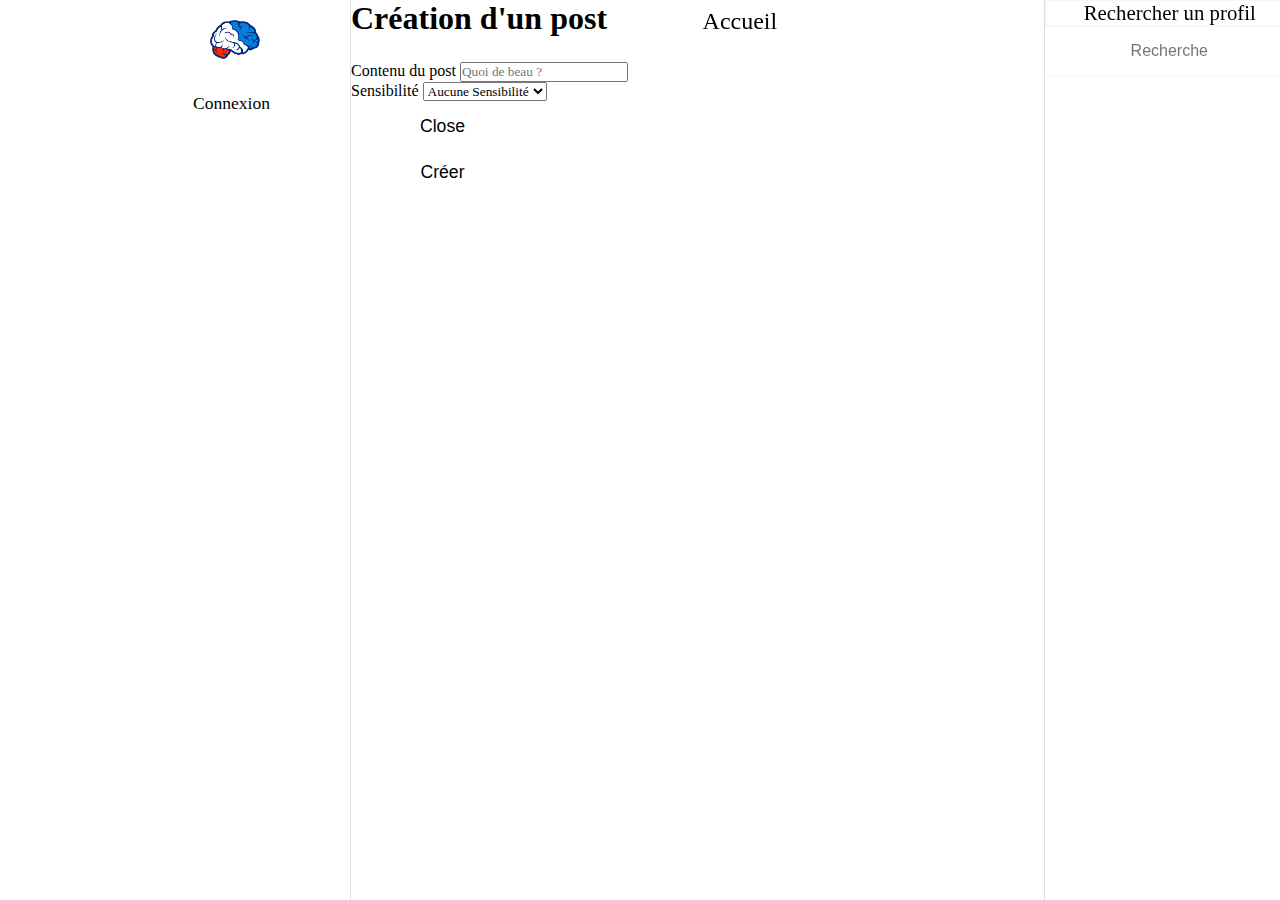
==== template-javascript-front/index.html @ dcac5b77 "Mon BUREAU" ====
<!DOCTYPE html>
<html lang="fr">
    <head>
        <title>MegaMind</title>
        <meta charset="UTF-8">
        <meta name="viewport" content="width=device-width, initial-scale=1.0">
        <link href="https://cdn.jsdelivr.net/npm/bootstrap@5.1.3/dist/css/bootstrap.min.css" rel="stylesheet" integrity="sha384-1BmE4kWBq78iYhFldvKuhfTAU6auU8tT94WrHftjDbrCEXSU1oBoqyl2QvZ6jIW3" crossorigin="anonymous">
        <script src="https://cdn.jsdelivr.net/npm/bootstrap@5.1.3/dist/js/bootstrap.bundle.min.js" integrity="sha384-ka7Sk0Gln4gmtz2MlQnikT1wXgYsOg+OMhuP+IlRH9sENBO0LRn5q+8nbTov4+1p" crossorigin="anonymous"></script>
        <link rel="stylesheet" type="text/css" href="res/css/index.css"/>
    </head>
    <body>
        <div id="tout">
            <div id="bordure_1">
                <div id="bordure_2">
                    <img id=logo onclick='index()' width=200px src='res/img/SiteLogo3.png'> <br>
                    <div id="btn_nav"></div>
                    <div id=OptionP></div>
                </div>
            </div>
            <!-- Modal -->
            <div class="modal fade" id="staticBackdrop" data-bs-backdrop="static" data-bs-keyboard="false" tabindex="-1" aria-labelledby="staticBackdropLabel" aria-hidden="true">
                <div class="modal-dialog">
                    <div class="modal-content">
                        <div class="modal-header">
                            <h1 class="modal-title fs-5" id="staticBackdropLabel">Création d'un post</h1>
                            <button type="button" class="btn-close" data-bs-dismiss="modal" aria-label="Close"></button>
                        </div>
                        <div class="modal-body">
                            <div>
                                <div class="mb-3">
                                    <label for="contenu_post" class="form-label">Contenu du post</label>
                                    <input type="text" class="form-control" id="contenu_post" placeholder="Quoi de beau ?">
                                    <label for="sensibilite" class="form-label">Sensibilité</label>
                                    <select class="form-select" id="sensibilite" aria-label="Default select example">
                                        <option selected>Aucune Sensibilité</option>
                                    </select>
                                    <span id="text_error" class="alert" style="color: crimson"></span></div>
                            </div>
                            <div class="modal-footer">
                                <div id="text-error"></div>
                                <button type="button" class="btn btn-secondary" data-bs-dismiss="modal">Close</button>
                                <button onclick="postController.creaPost()" type="button" class="btn btn-primary">Créer</button>
                            </div>
                        </div>
                    </div>
                </div>
            </div>
            <div id="MegaMind"></div>
            <div id="Fpage">
                <div id=right_bordure>
                    <form method=post>
                        <div id=select_choice>
                            Rechercher un profil
                        </div>
                        <input type=text id='search' placeholder='Recherche'>
                        <div id="search-result"></div>
                    </form>
                    <div id=get_messagerie></div>
                </div>
            </div>
        </div>
        <script type="application/ecmascript" src="app/tools.js"></script>
        <script type="application/ecmascript" src="controller.js"></script>
    <script>
        navigate('index')
    </script>
    </body>
</html>
---- template-javascript-front/res/css/index.css ----
* {
    box-sizing: border-box;
    margin: 0;
    padding: 0;
    font-family: Candara;
    scroll-behavior: smooth;
}

#entete{
    display: flex;
    background-color: rgba(255, 255, 255, 0.5); /* Black w/opacity/see-through */
    backdrop-filter: blur(2px);
    font-size: 1.5em;
    height: 45px;
    width: 550px;
    position: fixed;
}
#entete-P{
    display: grid;
    flex-direction: column;
    background-color: rgba(255, 255, 255, 0.5); /* Black w/opacity/see-through */
    backdrop-filter: blur(2px);
    font-size: 1.5em;
    height: 200px;
    width: 550px;
    position: fixed;
    border-bottom: solid 1px rgba(190, 190, 190, 0.5);
    align-items: center;
    justify-items: start;
}
#entete_text {
    display: flex;
    margin-top: 8px;
    margin-left: 30px;
}
#entete_text-P {
    display: flex;
    margin-top: -20px;
    margin-left: 20px;
    align-items: center;
    grid-column: 1;
    grid-row: 2;
    flex-direction: column;
    grid-template-columns: repeat(auto-fill, minmax(200px, 1fr));
    justify-content: flex-end;
}
#contenus {
    margin-top: 50px;
}
#contenus-P{
    margin-top: 200px;
}
#tout {
    display: flex;
    align-items: flex-start;
    height: 100vh;
}
#Fpage {
    width: 350px;
    height: 100%;
}
#right_bordure {
    width: 350px;
    height: 100%;
    border-left: 1px solid rgba(190, 190, 190, 0.5) ;
    position: fixed;
}
#MegaMind {
    width: 550px;
    height: 100%;
}
#logo {
    margin-top: 20px;
    margin-bottom: 15px;
    margin-left: 70px;
    width: 50px;
}
#bordure_1 {
    margin-left: 800px;
    padding-right: 220px;
    height: 100%;
    border-right: 1px solid rgba(190, 190, 190, 0.5) ;
}
#bordure_2 {
    width: max-content;
    margin-left: 10px;
    height: 100%;
    position: fixed;
}
#compte {
    background-color: rgb(44, 160, 238)  ;
    position: fixed;
    bottom: 30px;
}
button {
    text-align: center;
    border: none;
    background-color: white;
    border-radius: 30px;
    padding: 10px;
    margin-top: 5px ;
    cursor: pointer;
    font-family: Arial, Helvetica, sans-serif;
    font-size: 1.1em;
    transition: all 0.2s;
    width: 183px;
}
#BTPost {
    background-color: rgb(0, 86, 247);
    color: #e6e6e6;
}
button:hover {
    transition: all 0.4s;
    background-color: #e6e6e6;
}

/* Identification  A CHANGER LES ID UN PEU IDIOTS */

   #fond {
       display: flex;
       justify-content: center;
       justify-items: center;
       text-align: center;justify-content: center;
       justify-items: center;
       text-align: center;
       background-color: rgb(255, 255, 255);
   }
#hein{
    display: flex;
    justify-content: center;
    justify-items: center;
    text-align: center;
    width: 100%;
    height: 900px;
    background-color: rgb(255, 255, 255);
}
#pourquoi{
    display: flex;
    justify-content: center;
    justify-items: center;
    text-align: center;
    border-radius: 20px;
    margin-top: 250px;
    width: 450px;
    height: 300px;
    background-color: rgba(230, 230, 230, 0.5);;
}
#pourquoi1{
    display: flex;
    justify-content: center;
    justify-items: center;
    text-align: center;
    border-radius: 20px;
    margin-top: 250px;
    width: 450px;
    height: 490px;
    background-color: rgba(230, 230, 230, 0.5);;
}
#ca_marche_commme_ca{
    display: flex;
    margin-top: 40px;
}
#formulaire_connexion{
    display: flex;
    justify-content: center;
    justify-items: center;
    text-align: center;
    border-radius: 10px;
    width: 350px;
    height: 220px;
    background-color: rgb(255, 255, 255);
}
#formulaire_connexion1{
    display: flex;
    justify-content: center;
    justify-items: center;
    text-align: center;
    border-radius: 10px;
    width: 350px;
    height: 425px;
    background-color: rgb(255, 255, 255);
}
.zt{
    margin: 5px;
    border: 1px solid rgba(190, 190, 190, 0.5);
    border-radius: 5px;
    width: 300px;
    height: 40px;
}
/* VISU MODERATION*/
#traitement_post{
    display: grid;
    width: 550px;
    height: 300px;
}
#entete_traitement_post{
    display: grid;
    align-content: center;
    justify-content: center;
    align-items: center;
    border-top: 1px solid rgba(190, 190, 190, 0.3);
    font-size: 1.3em;
    grid-column: 1;
    grid-row: 1;
    width: 550px;
    height: 60px;
}
#entete_traitement_post-img{
    display: flex;
    grid-column: 1;
    grid-row: 1;
    width: 50px;
    height: 50px;
}
#entete_traitement_post-txt{
    display: flex;
    grid-column: 2;
    grid-row: 1;
    font-size: 1.2em;
}
#contenu_traitement_post{
    display: flex;
    justify-content: center;
    align-items: center;
    height: 100px;
    border-top: 1px solid rgba(190, 190, 190, 0.5);
    grid-column: 1;
    grid-row: 2;
}
#fond_traitement_post{
    display: flex;
    justify-content: center;
    align-items: center;
    height: 100px;
    border-top: 1px solid rgba(190, 190, 190, 0.5);
    border-bottom: 1px solid rgba(190, 190, 190, 0.5);
    grid-column: 1;
    grid-row: 3;
    margin-bottom: 30px;
}
/* SELECTION PROFIL*/

   #comprend_r{
       display: flex;
       width: 100%;
   }
#select_profil{
    display: grid;
    grid-template-columns: 1fr 1fr 1fr 1fr;
    margin-top:200px;
    justify-items: center;
    text-align: center;
}
#un_profil{
    display: flex;
    margin: 20px;
    object-fit: cover;
    flex-direction: column;
    cursor: pointer;

}
#txt_profil_slc{
    margin-top: -20px;
    font-size: 1.3em;
}
#slc_img_profil{
    width: 100px;
    height: 100px;
    border-radius: 100%;
    object-fit: cover;
}
#h2_profil{
    margin: 30px;
    font-family: 'Lucida Sans', 'Lucida Sans Regular', 'Lucida Grande', 'Lucida Sans Unicode', Geneva, Verdana, sans-serif;
}

/* VISU DES POSTS ET COMMENTAIRES*/

   #ensmbl_post{
       display: flex;
   }
.un_post{
    cursor: pointer;
    border-top: 1px solid rgba(235, 235, 235, 0.5);
}
.un_post:hover{
    background-color: rgba(233, 233, 233, 0.226);
}
#un_post-entete{
    display: flex;
    align-items: center;
    margin: 0 auto;
    width: 100%;
}
#txt-entete{
    text-align: center;
    display: flex;
    width: 400px;
}
#p_profil {
    border-radius: 100%;
    width: 40px;
    height: 40px;
    object-fit: cover;
    margin: 5px ;
}
#img_profil{
    border-radius: 100%;
    width: 100px;
    height: 100px;
    object-fit: cover;
    margin: 5px ;
}
#img_profil-entete{
    margin: 5px;
    width: fit-content;
}
#un_post-conclusion {
    padding-top: 10px;
    padding-bottom: 5px;
}
#fond_post{
    display: grid;
    grid-template-rows: 1;
}
#com {
    display: flex;
    margin-left: 40%;
    grid-column: 1/ 2;
    grid-row: 1/1;
    width: fit-content;
}
#like{
    display: flex;
    grid-column: 2/ 2;
    grid-row: 1/1;
    margin-left: 60%;
    width: fit-content;
}
#btlike{
    width: 20px;
}
#nb_like{
    font-size: 1rem;
    margin-left: 5px;
    width: fit-content;
}
#likebtn{
    width: 20px;
}
#post_contenu {
    word-wrap: break-word;
    font-size: 0.8em;
    margin: -15px 0 8px 60px;
}
#logo_modo{
    width: 20px;
    margin-left: 7px;
    margin-right: 3px;
}
#date_post {
    margin-left: 7px;
    font-size: 0.9em;
    text-anchor: end;
    color: #7a7a7a;
}
#bt_com{
    display: flex;
    margin-top: 3px;
    width: 20px;
}
#btcom {
    height: 16px;
    width: 20px;
}
#nb_com{
    margin-left: 5px;
}
#add_com{
    border-top: 1px solid rgba(235, 235, 235, 0.5);
    height: 65px;
    width: 550px;
}
#form_post_mess{
    display: flex;
}
#Rpd_geny{
    border: 1px solid rgba(235, 232, 232, 0.7);
    background-color: rgba(236, 235, 235, 0.1);
    text-indent: 3px;
    min-height:65px;
    max-height:65px;
    min-width:450px;
    max-width:450px;
    resize : none;
}
#Rpd_geny::placeholder{
    font-size: 1.5em;
    text-indent: 3px;
}
#Rpd_geny:focus {
    outline: none ;
    border: 1px solid rgb(201, 201, 201);
}
#bt_send_mess{
    text-align: center;
    background-color: white;
    border:  1px solid rgba(235, 235, 235, 0.5);
    border-left: none;
    cursor: pointer;
    padding: 10px;
    font-family: Arial, Helvetica, sans-serif;
    font-size: 1.0em;
    transition: all 0.2s;
    height: 65px;
    width: 100px;
}
#bt_send_mess:hover{
    transition: all 0.4s;
    background-color: rgba(233, 233, 233, 0.226);
}
#get_messagerie{display: flex;
    position: fixed;}
/* VISU NOTIFICATION*/
   #ensmbl_notif{
       display: flex;
       flex-direction: column;
       width: 550px;
       height: 80%;
   }
#une_notif {
    display: grid;
    border: 1px solid rgba(235, 235, 235, 0.5);
    align-items: center;
    justify-items: center;
    align-content: center;
    width: 550px;
    height: 80px;
}
#une_notifChkd {
    display: grid;
    border: 1px solid rgba(235, 235, 235, 0.5);
    background-color:rgba(235, 235, 235, 0.5) ;
    align-items: center;
    justify-items: center;
    align-content: center;
    width: 550px;
    height: 80px;
}
#contenu_notif {
    grid-column: 1/ 2;
    grid-row: 1/2;
}
#contenu_notifS{
    grid-column: 1/ 2;
    grid-row: 1/2;
    cursor: pointer;
}
#date_notif {
    height: 30px;
    grid-column: 1/ 2;
    grid-row: 2/2;
}
#date_notifS{
    height: 30px;
    grid-column: 1/ 2;
    grid-row: 2/2;
    cursor: pointer;
}
#check_notif {
    margin-top: -25px;
    grid-column: 2/ 2;
    grid-row: 2;
    cursor: pointer;
}
#img_check {
    height: 50px;
    width: 60px;
}
#no_content{
    display: flex;
    font-size: 1.5em;
    height: 80%;
    justify-content: center;
    align-items: center;
}
#img_no_content{
    width: 50px;
    height:50px;
    object-fit: cover;
}
/*VISU MESSAGERIE*/
   #add_discution{
       display : flex;
       width: 550px;
       height: 70px;
       border: 1px solid rgba(235, 235, 235, 0.5);
   }
#add_discution-entente{
    display : flex;
    text-align: center;
    justify-content: center;
    font-size: 1.8em;
    width: 550px;
    height: 30px;
}
#add_discution-contenu{
    display : flex;
    border: 1px solid rgba(235, 235, 235, 0.5);
    width: 550px;
    height: 50px;
}
#text_contenu-messagerie{
    display : flex;
    border: 1px solid rgba(235, 235, 235, 0.5);
    min-height:65px;
    max-height:65px;
    min-width:550px;
    max-width:550px;
    resize : none;
}

#add_discution-btn{
    display : flex;
    text-align: center;
    justify-content: center;
    border: none;
    background-color: white;
    cursor: pointer;
    font-family: Arial, Helvetica, sans-serif;
    font-size: 1.1em;
    transition: all 0.2s;
    border-radius: 30px;
    width: 550px;
    height: 50px;
}
#add_discution-btn:hover{
    background-color: rgba(233, 233, 233, 0.226);
}
#ensmbl_discution {
    display: flex;
    flex-direction: column;
    width: 550px;
}
#txt_disc_mess{
    display: flex;
    width: 550px;
    font-size: 1.8em;
    padding-top: 50px;
    text-align: center;
    justify-content: center;
    border-top: 1px solid rgba(235, 235, 235, 0.5);
}
#une_apre_lautre{
    display: flex;
    border-top: 1px solid rgba(235, 235, 235, 0.5);
    width: 550px;
    height: 75px;

}
#une_discution{
    padding-top: 10px;
    display: grid;
    justify-content:start;
    border-top: 1px solid rgba(235, 235, 235, 0.5);
    width: 550px;
    height: 75px;
    cursor: pointer;
    transition: all 0.5s;
}
#une_discution:hover{
    background-color: rgba(235, 235, 235, 0.5);
}
#img_profil_disc{
    display: flex;
    margin-top: -15px;
    margin-left: 20px;
    width: 60px;
    height: 60px;
    border-radius: 100%;
    grid-column: 1/2;
    grid-row: 2;
    object-fit: cover;
}
#entente_pseudo_disc{
    display: flex;
    margin-top: 5px;
    margin-left: 30px;
    grid-column: 2;
    grid-row: 1/2;
}
#contenu_message_disc{
    display: flex;
    margin-top: 5px;
    margin-left: 30px;
    grid-column: 2;
    grid-row: 2/2;
}
#date_last_mess{
    margin-left: 260px;
}
/* VISU ENTETE DANS PROFIL*/

   #entete-Banner_Perso {
       display: flex;
       width: 550px;
       height: 110px;
       grid-row: 2;
       grid-column: 1;
   }
#imgB_profil {
    width: 550px;
    height: 120px;
    object-fit: cover;
}
#imgP_profil {
    width: 60px;
    height: 60px;
    border-radius: 100%;
    object-fit: cover;
}
#stat_abo{
    display: flex;
    align-items: stretch;
    flex-wrap: nowrap;
    justify-content: flex-end;
    flex-direction: column;
    margin-left: 300px;
    grid-column: 1;
    grid-row: 2;
}
#btfollow{
    display: flex;
    align-items: center;
    margin-left: 450px;
    margin-top: 40px;
    grid-column: 1;
    grid-row: 2;
}
#NbAbonnements{
    display: flex;
    cursor: pointer;
}
#NbAbonnes{
    display: flex;
    cursor: pointer;
}
#param_post{
    margin-left: 50px;
    display: flex;
    width: 20px;
    margin-top: -15px;
}
#param_post-Logo{
    width: 20px;
}

/*VISU ABOs*/
   #tout_ABO{
       display: flex;
   }
#un_abo{
    display:flex;
    border-top:solid 1px rgba(235, 235, 235, 0.8);
    width: 460px;
    text-align: center;
    justify-content:center;
}
#un_abo:hover{
    background-color : rgba(233, 233, 233, 0.226);
}
#text-A{
    font-size:1.5em;
    text-align: center;
    justify-content:center;
}

/* VISU OPtionP*/

   #OptionP {
       background-color: aqua;
       bottom: 0px;
   }
#img_profil-bg {
    border-radius: 100%;
}


/*fin page*/
  #right_bordure {
      display: flex;
  }
#search {
    text-align: center;
    background-color: white;
    border:  1px solid rgba(235, 235, 235, 0.5);
    border-left: none;
    cursor: pointer;
    padding: 10px;
    font-family: Arial, Helvetica, sans-serif;
    font-size: 1.0em;
    transition: all 0.2s;
    height: 50px;
    width: 250px;
}
#select_choice{
    font-size: 1.3em;
    text-align: center;
    border:  1px solid rgba(235, 235, 235, 0.5);
    width:250px;
}


label {
    border:none;
}
/*VISU DENSEMBLE*/

   #btnretour{
       display: flex;
   }
#btn_R{
    text-align: center;
    background-color: white;
    border:  1px solid rgba(235, 235, 235, 0.5);
    border-left: none;
    cursor: pointer;
    padding: 10px;
    font-family: Arial, Helvetica, sans-serif;
    font-size: 1.0em;
    transition: all 0.2s;
    height: 40px;
    width: 100px;
}
#btn_R:hover{
    transition: all 0.4s;
    background-color: rgba(233, 233, 233, 0.226);
}
#cross_del{
    width: 9px;
    height: 9px;
    cursor: pointer;
}

/*
input[type=button], input[type=submit], input[type=reset]{
    border-radius: 0px;
    border:none;
    background-color: rgba(235, 235, 235, 0.8);
}
input[type=submit]:hover{
    border:none;
    background-color: rgba(233, 233, 233, 0.226);
}
*/
@media screen and (max-width: 1980px){
    #bordure_1 {margin-left: 450px;}
}
@media screen and (max-width: 1900px){
    #bordure_1 {margin-left: 420px;}
}
@media screen and (max-width: 1850px){
    #bordure_1 {margin-left: 390px;}
}
@media screen and (max-width: 1800px){
    #bordure_1 {margin-left: 350px;}
}
@media screen and (max-width: 1750px){
    #bordure_1 {margin-left: 330px;}
}
@media screen and (max-width: 1700px){
    #bordure_1 {margin-left: 310px;}
}
@media screen and (max-width: 1650px){
    #bordure_1 {margin-left: 290px;}
}
@media screen and (max-width: 1600px){
    #bordure_1 {margin-left: 250px;}
}
@media screen and (max-width: 1550px){
    #bordure_1 {margin-left: 230px;}
}
@media screen and (max-width: 1500px){
    #bordure_1 {margin-left: 210px;}
}
@media screen and (max-width: 1450px){
    #bordure_1 {margin-left: 190px;}
}
@media screen and (max-width: 1400px){
    #bordure_1 {margin-left: 170px;}
}
@media screen and (max-width: 1350px){
    #bordure_1 {margin-left: 150px;}
}
@media screen and (max-width: 1300px){
    #bordure_1 {margin-left: 130px;}
}
@media screen and (max-width: 1250px){
    #bordure_1 {margin-left: 110px;}
}
@media screen and (max-width: 1200px){
    #bordure_1 {margin-left: 90px;}
}
@media screen and (max-width: 1150px){
    #bordure_1 {margin-left: 70px;}
}
@media screen and (max-width: 1100px){
    #bordure_1 {margin-left: 50px;}
}
@media screen and (max-width: 1050px){
    #bordure_1 {margin-left: 30px;}
}
@media screen and (max-width: 1000px){
    #bordure_1 {margin-left: 10px;}
}
@media screen and (max-width: 950px){
    #bordure_1 {margin-left: 0px;}
}
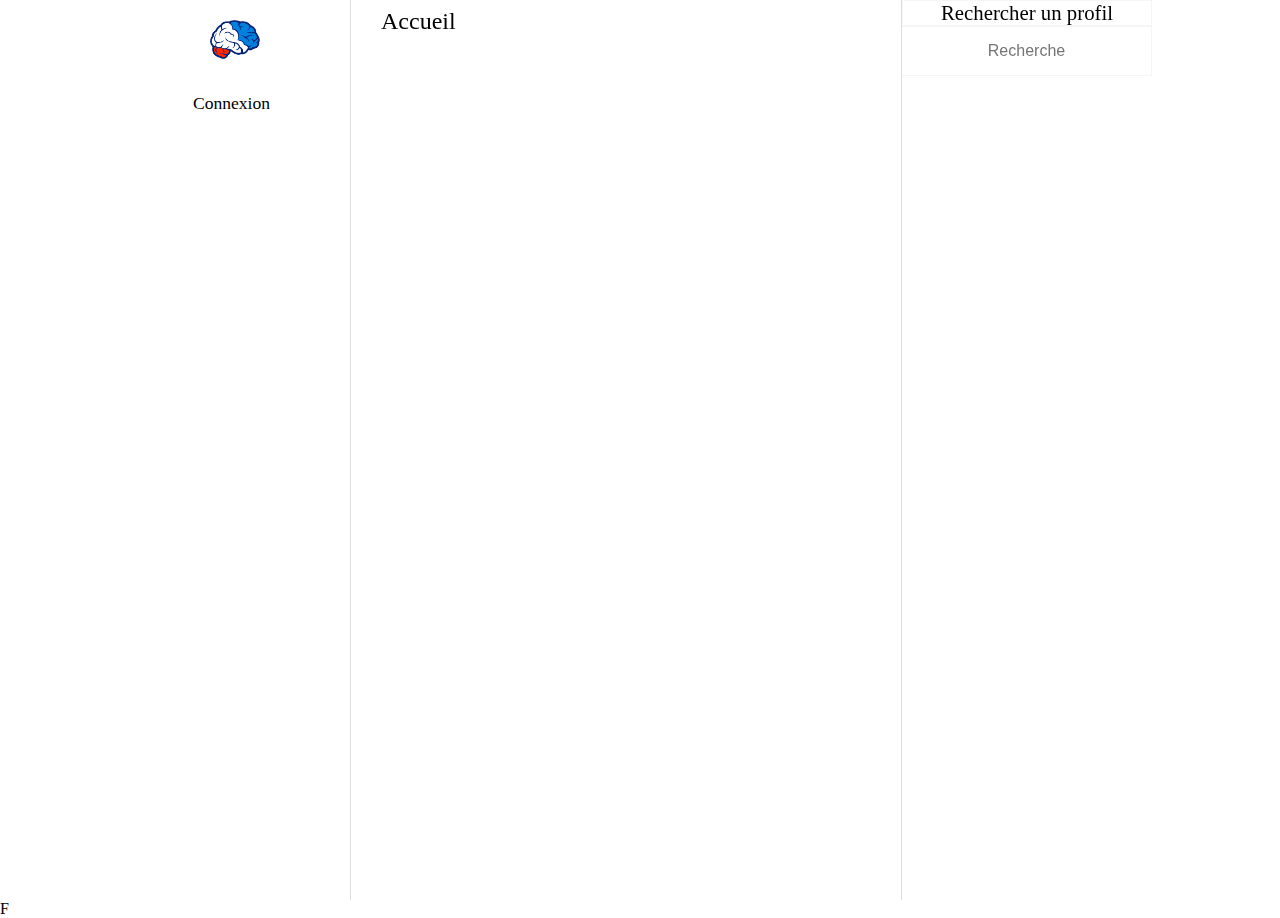
==== commit aa005433: "Mon BUREAU 11/06/2023" ====
--- a/template-javascript-front/index.html
+++ b/template-javascript-front/index.html
@@ -17,34 +17,6 @@
                     <div id=OptionP></div>
                 </div>
             </div>
-            <!-- Modal -->
-            <div class="modal fade" id="staticBackdrop" data-bs-backdrop="static" data-bs-keyboard="false" tabindex="-1" aria-labelledby="staticBackdropLabel" aria-hidden="true">
-                <div class="modal-dialog">
-                    <div class="modal-content">
-                        <div class="modal-header">
-                            <h1 class="modal-title fs-5" id="staticBackdropLabel">Création d'un post</h1>
-                            <button type="button" class="btn-close" data-bs-dismiss="modal" aria-label="Close"></button>
-                        </div>
-                        <div class="modal-body">
-                            <div>
-                                <div class="mb-3">
-                                    <label for="contenu_post" class="form-label">Contenu du post</label>
-                                    <input type="text" class="form-control" id="contenu_post" placeholder="Quoi de beau ?">
-                                    <label for="sensibilite" class="form-label">Sensibilité</label>
-                                    <select class="form-select" id="sensibilite" aria-label="Default select example">
-                                        <option selected>Aucune Sensibilité</option>
-                                    </select>
-                                    <span id="text_error" class="alert" style="color: crimson"></span></div>
-                            </div>
-                            <div class="modal-footer">
-                                <div id="text-error"></div>
-                                <button type="button" class="btn btn-secondary" data-bs-dismiss="modal">Close</button>
-                                <button onclick="postController.creaPost()" type="button" class="btn btn-primary">Créer</button>
-                            </div>
-                        </div>
-                    </div>
-                </div>
-            </div>
             <div id="MegaMind"></div>
             <div id="Fpage">
                 <div id=right_bordure>
@@ -58,6 +30,7 @@
                     <div id=get_messagerie></div>
                 </div>
             </div>
+            <div id="AddPost"></div>
         </div>
         <script type="application/ecmascript" src="app/tools.js"></script>
         <script type="application/ecmascript" src="controller.js"></script>
@@ -66,3 +39,4 @@
     </script>
     </body>
 </html>
+F--- a/template-javascript-front/res/css/index.css
+++ b/template-javascript-front/res/css/index.css
@@ -92,6 +92,14 @@
     position: fixed;
     bottom: 30px;
 }
+
+#AddPost {
+    background-color: white;
+    position: fixed;
+    top: 20%;
+    left: 42%;
+}
+
 button {
     text-align: center;
     border: none;
@@ -297,7 +305,7 @@
     display: flex;
     width: 400px;
 }
-#p_profil {
+.p_profil {
     border-radius: 100%;
     width: 40px;
     height: 40px;
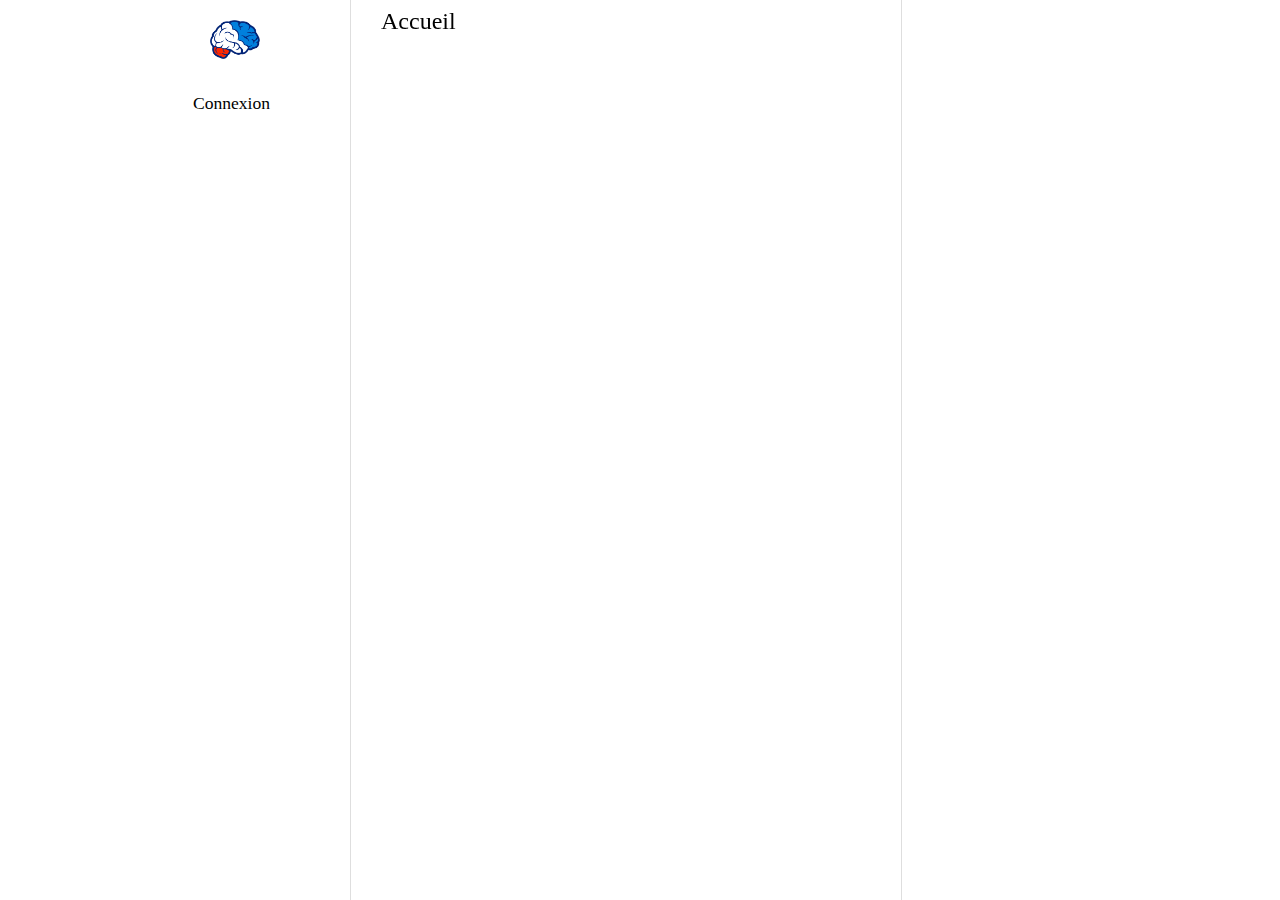
==== commit 5a81302a: "Mon BUREAU 14/06/2023" ====
--- a/template-javascript-front/index.html
+++ b/template-javascript-front/index.html
@@ -17,20 +17,19 @@
                     <div id=OptionP></div>
                 </div>
             </div>
-            <div id="MegaMind"></div>
+            <div id="MegaMind">
+                <div id="MegaMind_contenu"></div>
+                <div id="AddPost"></div>
+            </div>
             <div id="Fpage">
                 <div id=right_bordure>
-                    <form method=post>
-                        <div id=select_choice>
-                            Rechercher un profil
-                        </div>
-                        <input type=text id='search' placeholder='Recherche'>
-                        <div id="search-result"></div>
-                    </form>
+                    <div>
+                        <div id=searchP class="hidden"></div>
+                    </div>
+                    <div id="searchProfil"></div>
                     <div id=get_messagerie></div>
                 </div>
             </div>
-            <div id="AddPost"></div>
         </div>
         <script type="application/ecmascript" src="app/tools.js"></script>
         <script type="application/ecmascript" src="controller.js"></script>
@@ -38,5 +37,4 @@
         navigate('index')
     </script>
     </body>
-</html>
-F+</html>--- a/template-javascript-front/res/css/index.css
+++ b/template-javascript-front/res/css/index.css
@@ -14,6 +14,7 @@
     height: 45px;
     width: 550px;
     position: fixed;
+    top: 0px;
 }
 #entete-P{
     display: grid;
@@ -27,6 +28,7 @@
     border-bottom: solid 1px rgba(190, 190, 190, 0.5);
     align-items: center;
     justify-items: start;
+    top: 0px;
 }
 #entete_text {
     display: flex;
@@ -95,9 +97,28 @@
 
 #AddPost {
     background-color: white;
+    width: 450px;
     position: fixed;
     top: 20%;
-    left: 42%;
+    left: 0;
+    right: 0;
+    margin-left: auto;
+    margin-right: auto;
+    display: none;
+    padding: 15px;
+    border: 1px solid rgba(190, 190, 190, 0.5);
+    border-radius: 20px;
+}
+
+#AddPost #contenus{
+    margin-top: 0px;
+}
+
+#entete_AddPost{
+    display: flex;
+    font-size: 1.5em;
+    height: 45px;
+    width: 450px;
 }
 
 button {
@@ -312,6 +333,18 @@
     object-fit: cover;
     margin: 5px ;
 }
+.C_profil {
+    border-radius: 20px;
+    width: 150px;
+    height: 150px;
+    object-fit: cover;
+    margin: 5px ;
+    transition: transform 0.2s;
+}
+.C_profil:hover {
+    cursor: pointer;
+    transform: scale(1.1);
+}
 #img_profil{
     border-radius: 100%;
     width: 100px;
@@ -381,10 +414,23 @@
     height: 16px;
     width: 20px;
 }
+#btn_add_com{
+    border: 1px solid rgba(190, 190, 190, 0.5);
+    background-color: white;
+    transition: all 0.5s;
+    text-align: center;
+    justify-items: center;
+    width: 100px;
+}
+#btn_add_com:hover{
+    cursor: pointer;
+    background-color: #d2d2d2;
+}
 #nb_com{
     margin-left: 5px;
 }
 #add_com{
+    display: flex;
     border-top: 1px solid rgba(235, 235, 235, 0.5);
     height: 65px;
     width: 550px;
@@ -698,6 +744,16 @@
   #right_bordure {
       display: flex;
   }
+
+#searchP{
+    transition: transform 0.3s;
+}
+#searchP.hidden{
+    transform: translateX(-100%);
+}
+#search.visible {
+    transform: translateX(0);
+}
 #search {
     text-align: center;
     background-color: white;
@@ -711,8 +767,21 @@
     height: 50px;
     width: 250px;
 }
+#select_click{
+    border-radius: 100%;
+    width: 40px;
+    height: 40px;
+    object-fit: cover;
+    margin: 5px ;
+    transition: transform 0.2s;
+}
+
+#select_click:hover {
+    cursor: pointer;
+    transform: scale(1.05);
+}
 #select_choice{
-    font-size: 1.3em;
+    font-size: 1.2em;
     text-align: center;
     border:  1px solid rgba(235, 235, 235, 0.5);
     width:250px;
